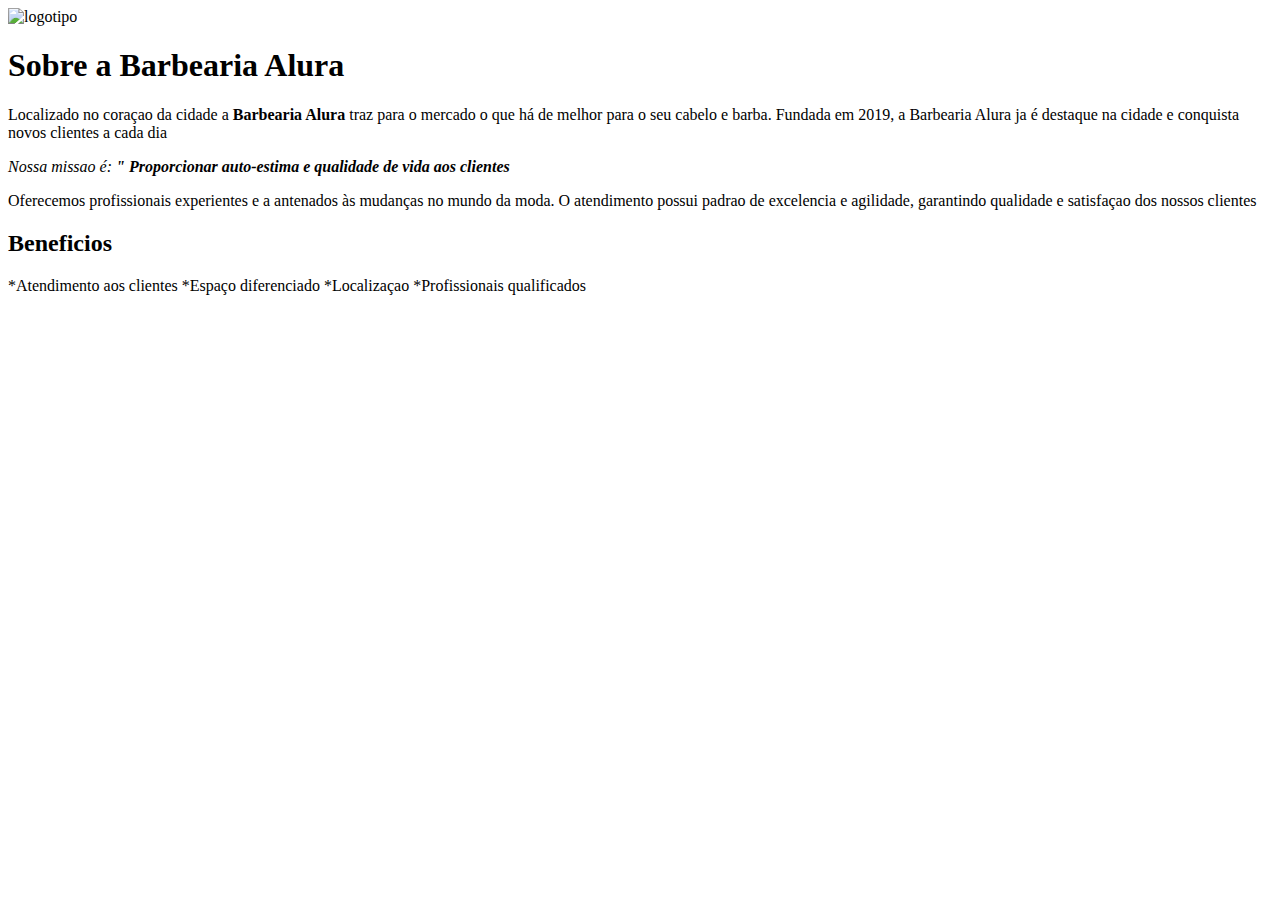
==== 1D 2023/Index.html @ e0ba05c6 "Add files via upload" ====
<!DOCTYPE html>
<html lang="pt-br">

<head>
    <meta charset="UTF-8">
    <meta http-equiv="X-UA-Compatible" content="IE=edge">
    <meta name="viewport" content="width=device-width, initial-scale=1.0">
    <title>Barbearia Alura</title>
    <link rel="stylesheet" href="Style.css">
</head>

<body>
    <img id="banner" src="banner.jpg" alt="logotipo">

    <h1>Sobre a Barbearia Alura</h1>

    <p> Localizado no coraçao da cidade a <strong> Barbearia Alura</strong> traz para o mercado o que há de melhor para
        o seu cabelo e barba. Fundada em 2019, a Barbearia Alura ja é destaque na cidade e conquista novos clientes a
        cada dia
    </p>
    <p id="missao">
        <em> Nossa missao é:
            <strong> " Proporcionar auto-estima e qualidade de vida aos clientes</strong>
        </em>
    </p>

    <p> Oferecemos profissionais experientes e a antenados às mudanças no mundo da moda. O atendimento possui padrao de
        excelencia e agilidade, garantindo qualidade e satisfaçao dos nossos clientes 
    </p>

    <h2> Beneficios </h2>
     *Atendimento aos clientes
     *Espaço diferenciado
     *Localizaçao
     *Profissionais qualificados
</body>

</html>
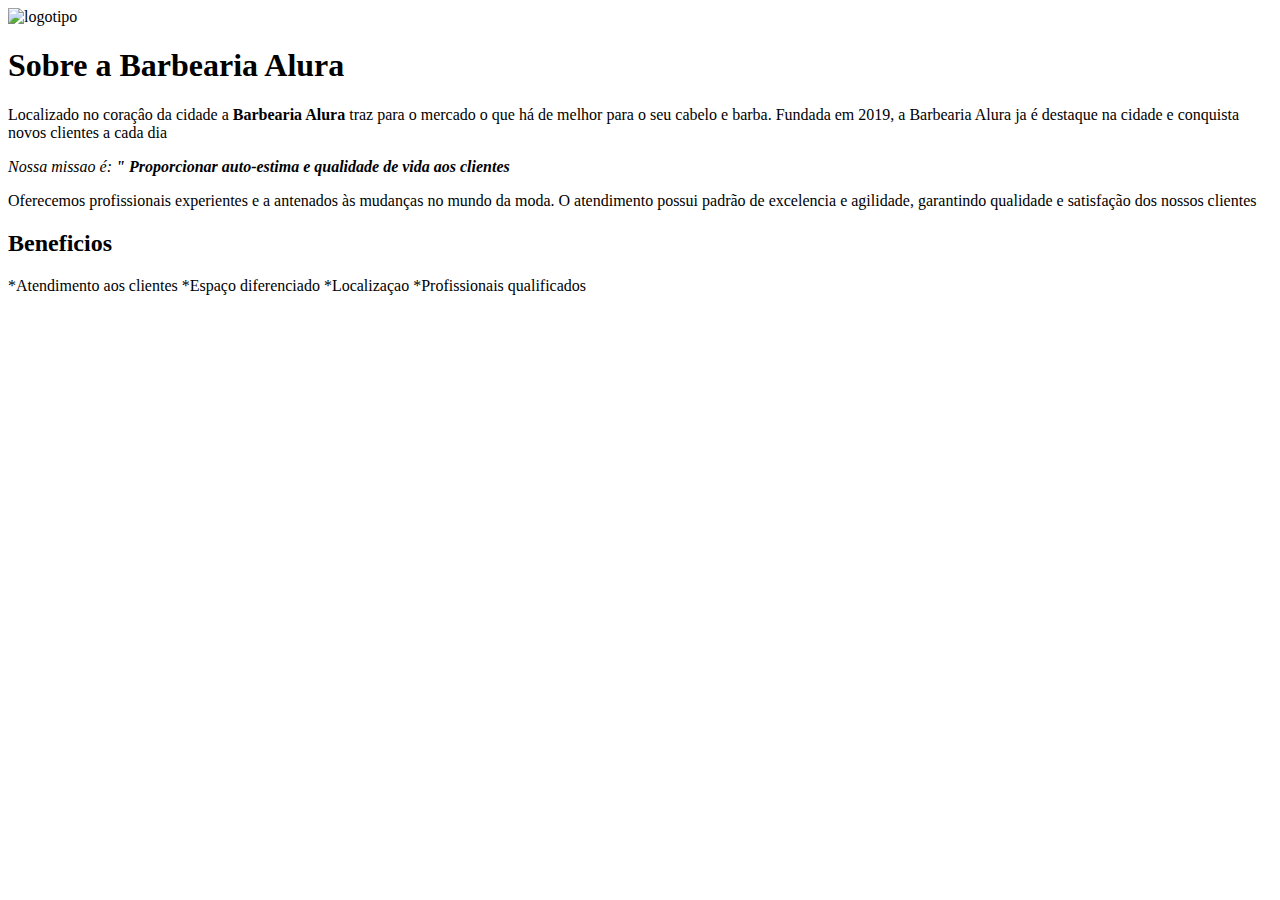
==== commit 81984966: "Update Index.html" ====
--- a/1D 2023/Index.html
+++ b/1D 2023/Index.html
@@ -14,7 +14,7 @@
 
     <h1>Sobre a Barbearia Alura</h1>
 
-    <p> Localizado no coraçao da cidade a <strong> Barbearia Alura</strong> traz para o mercado o que há de melhor para
+    <p> Localizado no coraçâo da cidade a <strong> Barbearia Alura</strong> traz para o mercado o que há de melhor para
         o seu cabelo e barba. Fundada em 2019, a Barbearia Alura ja é destaque na cidade e conquista novos clientes a
         cada dia
     </p>
@@ -24,8 +24,8 @@
         </em>
     </p>
 
-    <p> Oferecemos profissionais experientes e a antenados às mudanças no mundo da moda. O atendimento possui padrao de
-        excelencia e agilidade, garantindo qualidade e satisfaçao dos nossos clientes 
+    <p> Oferecemos profissionais experientes e a antenados às mudanças no mundo da moda. O atendimento possui padrão de
+        excelencia e agilidade, garantindo qualidade e satisfação dos nossos clientes 
     </p>
 
     <h2> Beneficios </h2>
@@ -35,4 +35,4 @@
      *Profissionais qualificados
 </body>
 
-</html>+</html>
